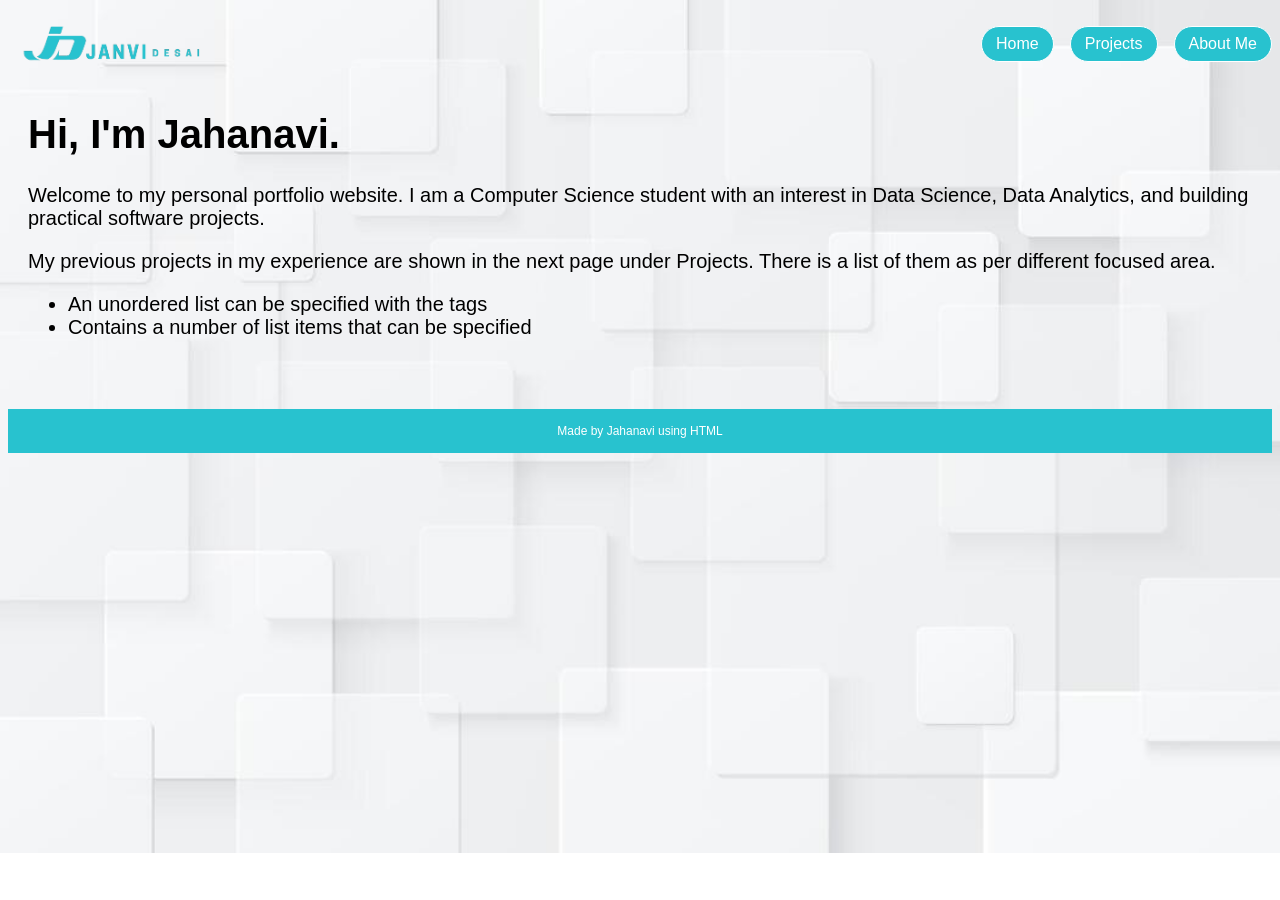
==== html/home.html @ 3a52cbd5 "Add files via upload" ====
<!--Home Page of the website-->

<!DOCTYPE html>

<html lang="en">

<head>

    <meta charset="UTF-8">

    <title>
        My Portfolio Website
    </title>

    <link rel="stylesheet" href="../css/style.css">

</head>

<body>
    <div class="container">

        <!--Creating navigation bar-->
        <div class="navigation">

            <a class="nav-button" href="home.html" title="This takes you to Home"> 
                Home
            </a>

            <a class="nav-button" href="projects.html" title="This takes you to Projects">
                Projects
            </a>

            <a class="nav-button" href="about.html" title="This takes you to About">
                About Me
            </a>

        </div>

         <!--Adding a logo-->
        <a href="home.html">
            <img class="logo" src="../images/logo.png" alt="Website Logo"> 
        </a>

        <div class="clear"></div>

        <!--Home Page content-->
       <div class ="home-content">
            <h1>
                Hi, I'm Jahanavi.
            </h1>

            <p>
                Welcome to my personal portfolio website. I am a Computer Science student with an
                interest in Data Science, Data Analytics, and building practical software projects.
            </p>

            <p>
                My previous projects in my experience are shown in the next page under Projects. There
                is a list of them as per different focused area.
            </p>

            <!--Unordered list as per the requirements-->
            <ul class="unordered-list">

                <li>An unordered list can be specified with the tags</li>
                <li>Contains a number of list items that can be specified</li>

            </ul>

        </div> 

    </div>
    <div class="portfolio-badge">
                Made by Jahanavi using HTML
    </div>

</body>


</html>
---- css/style.css ----
/* for all the contents which are common in all pages */
body {
    background-image: url("../images/backgroundimage.jpg");
    background-repeat: no-repeat;
    background-size: cover;
}

.portfolio-badge {
    text-align: center;
    padding: 15px;
    margin-top: 30px;
    background-color: #28C2CF;
    color: white;
    font-size: 12px;
    font-family: Arial, Helvetica, sans-serif;
}


.container {
    position: relative;
}

.logo {
    width: 200px;
    height: auto;
    float: left;
    margin-top: 10px;
    display: block;
    
}

.navigation {
    float: right;
    margin-top: 18px;
    text-align: right;
}

.nav-button {
    font-family: Arial, Helvetica, sans-serif;
    text-decoration: none;
    padding: 8px 14px;
    margin-left: 12px;
    color: white;
    border: 1px solid #ffffff;
    border-radius: 20px;
    background-color: #28C2CF;
    display: inline-block;
}

.clear {
    clear: both;
}

/* for home page */

.home-content{
    padding: 20px;
    font-size: 20px;
    font-family: Arial, Helvetica, sans-serif;
}



/* for about page */

.about-photo {
    width: 275px;
    height: auto;
    margin-top: 10px;
    display: block;
}

.about{
    font-family: Arial, Helvetica, sans-serif;
}

/* for project page */
.projects {
    margin-top: 45px;
    font-family: Arial, Helvetica, sans-serif;
}

.project-intro{
    padding: 7px;
    font-size: 20px ;
    font-family: Arial, Helvetica, sans-serif;
}

/* Each project box */
.project-box {
    float: left;
    width: 30%;            /* to add three columns */
    padding: 20px;
    margin-right: 3.3%;       
    border: 1px solid #e4e4e4;
    border-radius: 12px;
    background-color: white;
    box-sizing: border-box;
    font-size: 20px;
    text-align: center;
    font-family: Arial, Helvetica, sans-serif;
}

/* Remove margin on last box */
.project-box:last-child {
    margin-right: 0;
}

/* Project headings */
.project-box h2 {
    margin-top: 5px;
}

@supports (box-sizing: border-box) {
    .project-box {
        box-sizing: border-box;
    }
}
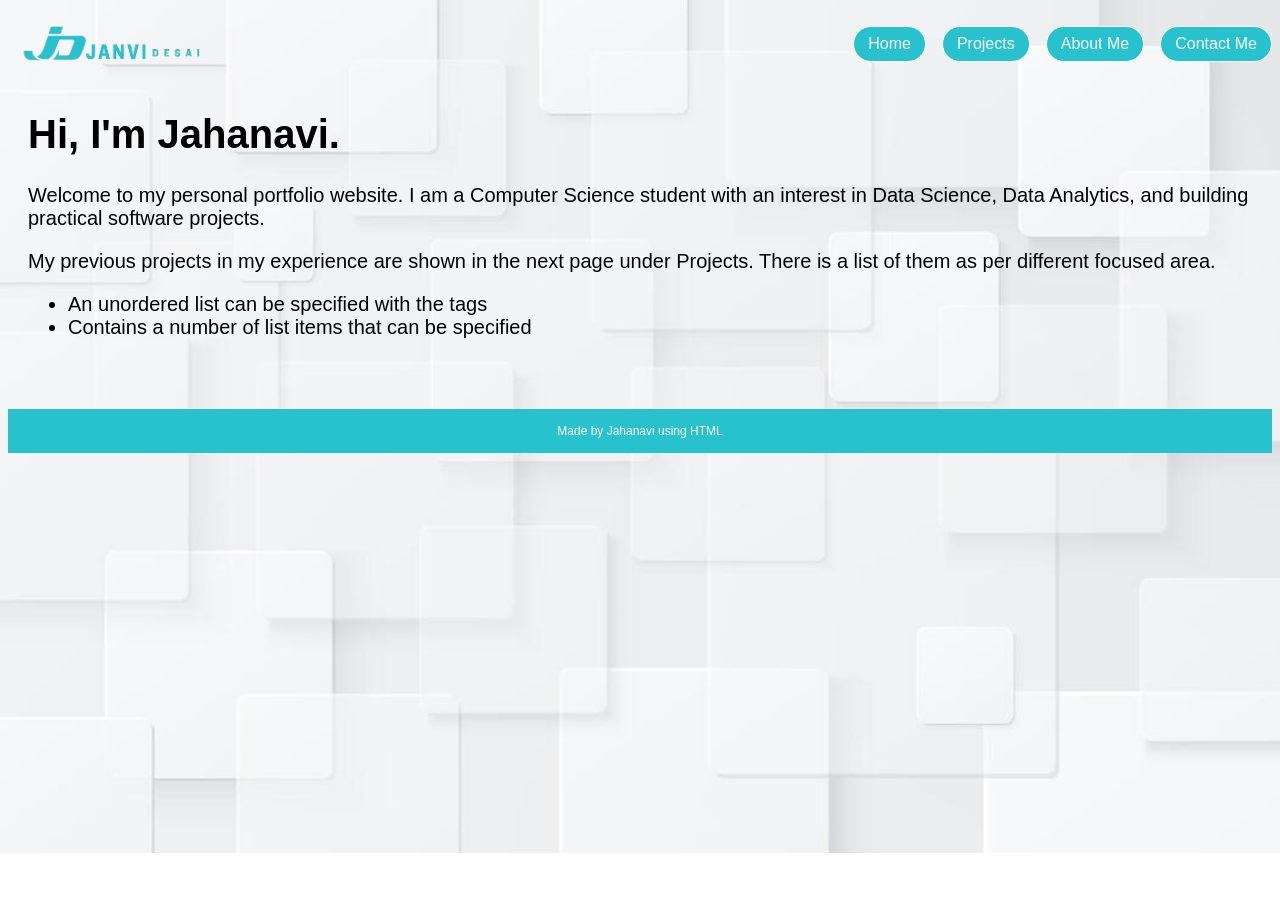
==== commit 73daa48a: "Add files via upload" ====
--- a/html/home.html
+++ b/html/home.html
@@ -32,6 +32,9 @@
 
             <a class="nav-button" href="about.html" title="This takes you to About">
                 About Me
+            </a>
+            <a class="nav-button" href="form.html" title="This leads you to Contact Page.">
+                Contact Me
             </a>
 
         </div>
